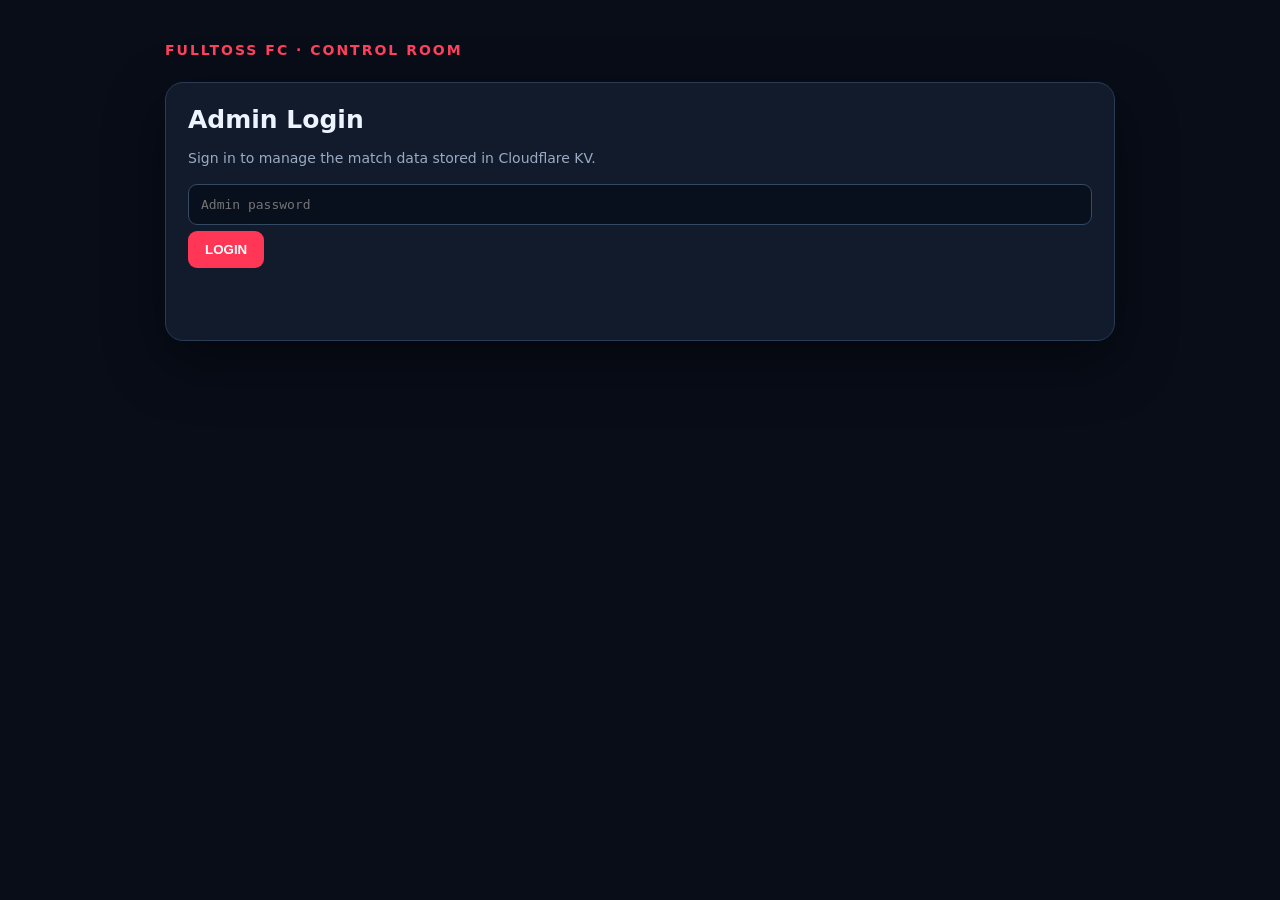
==== admin.html @ 111d5001 "Add secure FULLTOSS KV admin panel" ====
<!doctype html>
<html lang="en"><head><meta charset="utf-8"><meta name="viewport" content="width=device-width,initial-scale=1"><meta name="theme-color" content="#080d18"><title>FULLTOSS Admin</title>
<style>
*{box-sizing:border-box}body{margin:0;background:#080d18;color:#edf3ff;font:14px Inter,system-ui,Arial}main{width:min(950px,94%);margin:42px auto}.panel{background:#111b2b;border:1px solid #293b55;border-radius:18px;padding:22px;box-shadow:0 20px 60px #0007}h1{margin:0 0 8px;font-size:25px}p,.muted{color:#9aabc3;line-height:1.55}.brand{color:#ff405d;font-weight:900;letter-spacing:2px;margin-bottom:24px}input,textarea{width:100%;background:#080f1d;color:#eaf1ff;border:1px solid #344963;border-radius:9px;padding:12px;font:13px ui-monospace,monospace}textarea{min-height:430px;resize:vertical;margin:12px 0}button{background:#ff3655;color:white;border:0;border-radius:9px;padding:11px 17px;font-weight:800;cursor:pointer;margin:6px 7px 6px 0}button.secondary{background:#273a54}button:disabled{opacity:.5}.row{display:flex;gap:8px;flex-wrap:wrap}.hidden{display:none}.msg{margin:12px 0;color:#ff9aa9;min-height:20px}.hint{font-size:12px;color:#9aabc3}.top{display:flex;align-items:center;justify-content:space-between;gap:12px;margin-bottom:18px}
</style></head><body><main><div class="brand">FULLTOSS FC · CONTROL ROOM</div>
<section id="login" class="panel"><h1>Admin Login</h1><p>Sign in to manage the match data stored in Cloudflare KV.</p><input id="password" type="password" placeholder="Admin password" autocomplete="current-password"><div class="row"><button id="loginBtn">LOGIN</button></div><div id="loginMsg" class="msg"></div></section>
<section id="dashboard" class="panel hidden"><div class="top"><div><h1>Match Manager</h1><div class="muted" id="count">Loading…</div></div><button class="secondary" id="logout">LOG OUT</button></div>
<p class="hint">Edit the JSON below. Keep the outer format as { "matches": [ ... ] }. Common fields: match_id, title, category, status (LIVE / UPCOMING), tournament, startTime, image, cnptv_cdn. Only enter stream URLs you are authorized to use.</p>
<textarea id="data" spellcheck="false"></textarea><div class="row"><button id="reload" class="secondary">RELOAD FROM KV</button><button id="save">SAVE TO KV</button></div><div id="saveMsg" class="msg"></div></section>
</main><script>
const $=id=>document.getElementById(id);
async function api(url,opts={}){const r=await fetch(url,{...opts,headers:{"Content-Type":"application/json",...(opts.headers||{})},cache:"no-store"});let d={};try{d=await r.json()}catch{}if(!r.ok)throw Error(d.error||"Request failed ("+r.status+")");return d}
function showDash(){ $("login").classList.add("hidden");$("dashboard").classList.remove("hidden");load()}
function showLogin(){ $("dashboard").classList.add("hidden");$("login").classList.remove("hidden")}
async function load(){try{const d=await api("/api/matches");$("data").value=JSON.stringify(d,null,2);$("count").textContent=(d.matches||[]).length+" matches in KV";$("saveMsg").textContent=""}catch(e){$("saveMsg").textContent=e.message}}
$("loginBtn").onclick=async()=>{try{await api("/api/admin/login",{method:"POST",body:JSON.stringify({password:$("password").value})});$("password").value="";$("loginMsg").textContent="";showDash()}catch(e){$("loginMsg").textContent=e.message}};
$("password").addEventListener("keydown",e=>{if(e.key==="Enter")$("loginBtn").click()});
$("reload").onclick=load;
$("save").onclick=async()=>{try{const d=JSON.parse($("data").value);if(!Array.isArray(d.matches))throw Error("matches must be an array");const r=await api("/api/matches",{method:"PUT",body:JSON.stringify(d)});$("count").textContent=r.count+" matches saved in KV";$("saveMsg").textContent="Saved successfully."}catch(e){$("saveMsg").textContent=e.message}};
$("logout").onclick=async()=>{await api("/api/admin/logout",{method:"POST"});showLogin()};
api("/api/matches").then(()=>{}).catch(()=>{});
</script></body></html>
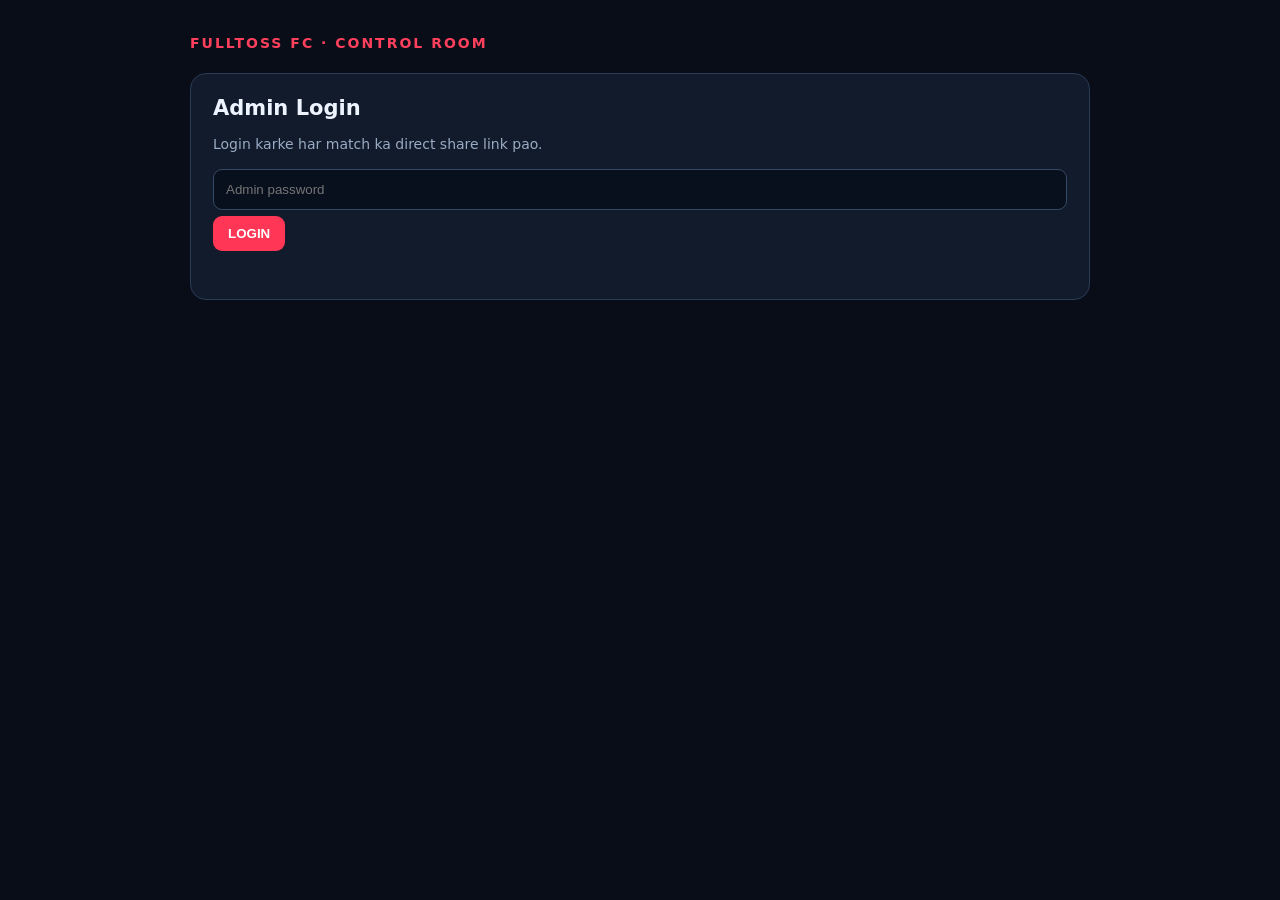
==== commit 7990cfad: "Show automatic match list with direct share links" ====
--- a/admin.html
+++ b/admin.html
@@ -1,22 +1,17 @@
-<!doctype html>
-<html lang="en"><head><meta charset="utf-8"><meta name="viewport" content="width=device-width,initial-scale=1"><meta name="theme-color" content="#080d18"><title>FULLTOSS Admin</title>
-<style>
-*{box-sizing:border-box}body{margin:0;background:#080d18;color:#edf3ff;font:14px Inter,system-ui,Arial}main{width:min(950px,94%);margin:42px auto}.panel{background:#111b2b;border:1px solid #293b55;border-radius:18px;padding:22px;box-shadow:0 20px 60px #0007}h1{margin:0 0 8px;font-size:25px}p,.muted{color:#9aabc3;line-height:1.55}.brand{color:#ff405d;font-weight:900;letter-spacing:2px;margin-bottom:24px}input,textarea{width:100%;background:#080f1d;color:#eaf1ff;border:1px solid #344963;border-radius:9px;padding:12px;font:13px ui-monospace,monospace}textarea{min-height:430px;resize:vertical;margin:12px 0}button{background:#ff3655;color:white;border:0;border-radius:9px;padding:11px 17px;font-weight:800;cursor:pointer;margin:6px 7px 6px 0}button.secondary{background:#273a54}button:disabled{opacity:.5}.row{display:flex;gap:8px;flex-wrap:wrap}.hidden{display:none}.msg{margin:12px 0;color:#ff9aa9;min-height:20px}.hint{font-size:12px;color:#9aabc3}.top{display:flex;align-items:center;justify-content:space-between;gap:12px;margin-bottom:18px}
+<!doctype html><html lang="en"><head><meta charset="utf-8"><meta name="viewport" content="width=device-width,initial-scale=1"><title>FULLTOSS Admin</title><style>
+*{box-sizing:border-box}body{margin:0;background:#080d18;color:#edf3ff;font:14px system-ui}main{width:min(900px,94%);margin:35px auto}.panel{background:#111b2b;border:1px solid #293b55;border-radius:16px;padding:22px}h1{margin:0 0 8px}.brand{color:#ff405d;font-weight:900;letter-spacing:2px;margin-bottom:22px}p,.muted,.meta{color:#9aabc3;line-height:1.5}input{width:100%;padding:12px;background:#080f1d;color:white;border:1px solid #344963;border-radius:9px}button{background:#ff3655;color:white;border:0;border-radius:9px;padding:10px 15px;font-weight:800;cursor:pointer;margin:6px 6px 6px 0}.secondary,.filter{background:#273a54}.hidden{display:none}.msg{color:#ff9aa9;min-height:20px}.top,.item{display:flex;align-items:center;justify-content:space-between;gap:12px}.list{display:grid;gap:9px;margin-top:16px}.item{padding:13px;border:1px solid #293b55;border-radius:10px;background:#0b1422}.title{font-weight:750}.meta{font-size:12px;margin-top:4px}.filters{margin:12px 0}.active{background:#ff3655}.empty{padding:22px;text-align:center;color:#9aabc3;border:1px dashed #344963;border-radius:10px}@media(max-width:600px){.panel{padding:15px}.item{align-items:flex-start}}
 </style></head><body><main><div class="brand">FULLTOSS FC · CONTROL ROOM</div>
-<section id="login" class="panel"><h1>Admin Login</h1><p>Sign in to manage the match data stored in Cloudflare KV.</p><input id="password" type="password" placeholder="Admin password" autocomplete="current-password"><div class="row"><button id="loginBtn">LOGIN</button></div><div id="loginMsg" class="msg"></div></section>
-<section id="dashboard" class="panel hidden"><div class="top"><div><h1>Match Manager</h1><div class="muted" id="count">Loading…</div></div><button class="secondary" id="logout">LOG OUT</button></div>
-<p class="hint">Edit the JSON below. Keep the outer format as { "matches": [ ... ] }. Common fields: match_id, title, category, status (LIVE / UPCOMING), tournament, startTime, image, cnptv_cdn. Only enter stream URLs you are authorized to use.</p>
-<textarea id="data" spellcheck="false"></textarea><div class="row"><button id="reload" class="secondary">RELOAD FROM KV</button><button id="save">SAVE TO KV</button></div><div id="saveMsg" class="msg"></div></section>
-</main><script>
-const $=id=>document.getElementById(id);
-async function api(url,opts={}){const r=await fetch(url,{...opts,headers:{"Content-Type":"application/json",...(opts.headers||{})},cache:"no-store"});let d={};try{d=await r.json()}catch{}if(!r.ok)throw Error(d.error||"Request failed ("+r.status+")");return d}
-function showDash(){ $("login").classList.add("hidden");$("dashboard").classList.remove("hidden");load()}
-function showLogin(){ $("dashboard").classList.add("hidden");$("login").classList.remove("hidden")}
-async function load(){try{const d=await api("/api/matches");$("data").value=JSON.stringify(d,null,2);$("count").textContent=(d.matches||[]).length+" matches in KV";$("saveMsg").textContent=""}catch(e){$("saveMsg").textContent=e.message}}
-$("loginBtn").onclick=async()=>{try{await api("/api/admin/login",{method:"POST",body:JSON.stringify({password:$("password").value})});$("password").value="";$("loginMsg").textContent="";showDash()}catch(e){$("loginMsg").textContent=e.message}};
+<section id="login" class="panel"><h1>Admin Login</h1><p>Login karke har match ka direct share link pao.</p><input id="password" type="password" placeholder="Admin password"><button id="loginBtn">LOGIN</button><div id="loginMsg" class="msg"></div></section>
+<section id="dash" class="panel hidden"><div class="top"><div><h1>Match Direct Links</h1><div id="count" class="muted">Loading…</div></div><button id="logout" class="secondary">LOG OUT</button></div><p class="meta">Automatic FanCode match list. Match ID manually enter karne ki zaroorat nahi — bas COPY LINK dabao.</p><div class="filters"><button class="filter active" data-filter="ALL">ALL</button><button class="filter" data-filter="LIVE">LIVE</button><button class="filter" data-filter="UPCOMING">UPCOMING</button></div><div id="list" class="list"><div class="empty">Loading matches…</div></div><div id="msg" class="msg"></div><button id="refresh" class="secondary">REFRESH MATCHES</button></section></main>
+<script>
+const $=id=>document.getElementById(id);let matches=[],filter="ALL";
+async function req(url,opts={}){const r=await fetch(url,{...opts,headers:{"Content-Type":"application/json",...(opts.headers||{})},cache:"no-store"});let d={};try{d=await r.json()}catch(e){}if(!r.ok)throw Error(d.error||"Request failed "+r.status);return d}
+function esc(s){return String(s||"").replace(/[&<>"']/g,c=>({"&":"&amp;","<":"&lt;",">":"&gt;",'"':"&quot;","'":"&#39;"}[c]))}
+function render(){const shown=matches.filter(m=>filter==="ALL"||(filter==="LIVE"?m.status==="LIVE":m.status!=="LIVE"));$("count").textContent=matches.length+" matches · "+matches.filter(m=>m.status==="LIVE").length+" live · "+matches.filter(m=>m.status!=="LIVE").length+" upcoming";$("list").innerHTML=shown.length?shown.map((m,i)=>'<div class="item"><div><div class="title">'+esc(m.title||"Match")+'</div><div class="meta">'+esc(m.tournament||m.category||"FanCode")+' · '+(m.status==="LIVE"?"🔴 LIVE":"UPCOMING")+(m.startTime?" · "+esc(m.startTime):"")+'</div></div><button data-copy="'+i+'">COPY LINK</button></div>').join(""):'<div class="empty">No matches found.</div>'; $("list").querySelectorAll("[data-copy]").forEach(b=>b.onclick=async()=>{const m=shown[Number(b.dataset.copy)];const url=location.origin+"/?match="+encodeURIComponent(m.match_id);try{await navigator.clipboard.writeText(url);b.textContent="COPIED";setTimeout(()=>b.textContent="COPY LINK",1400)}catch(e){window.prompt("Copy match link",url)}})}
+async function load(){ $("msg").textContent="";$("list").innerHTML='<div class="empty">Loading matches…</div>';try{const d=await req("/api/feed");matches=Array.isArray(d.matches)?d.matches:[];render();if(!matches.length)$("msg").textContent="Feed se matches nahi mile."}catch(e){$("list").innerHTML='<div class="empty">Match feed load nahi hua.</div>';$("msg").textContent=e.message}}
+$("loginBtn").onclick=async()=>{try{await req("/api/admin/login",{method:"POST",body:JSON.stringify({password:$("password").value})});$("password").value="";$("login").classList.add("hidden");$("dash").classList.remove("hidden");load()}catch(e){$("loginMsg").textContent=e.message}};
 $("password").addEventListener("keydown",e=>{if(e.key==="Enter")$("loginBtn").click()});
-$("reload").onclick=load;
-$("save").onclick=async()=>{try{const d=JSON.parse($("data").value);if(!Array.isArray(d.matches))throw Error("matches must be an array");const r=await api("/api/matches",{method:"PUT",body:JSON.stringify(d)});$("count").textContent=r.count+" matches saved in KV";$("saveMsg").textContent="Saved successfully."}catch(e){$("saveMsg").textContent=e.message}};
-$("logout").onclick=async()=>{await api("/api/admin/logout",{method:"POST"});showLogin()};
-api("/api/matches").then(()=>{}).catch(()=>{});
+$("logout").onclick=async()=>{await req("/api/admin/logout",{method:"POST"});$("dash").classList.add("hidden");$("login").classList.remove("hidden")};
+$("refresh").onclick=load;
+document.querySelectorAll("[data-filter]").forEach(b=>b.onclick=()=>{filter=b.dataset.filter;document.querySelectorAll("[data-filter]").forEach(x=>x.classList.toggle("active",x===b));render()});
 </script></body></html>
